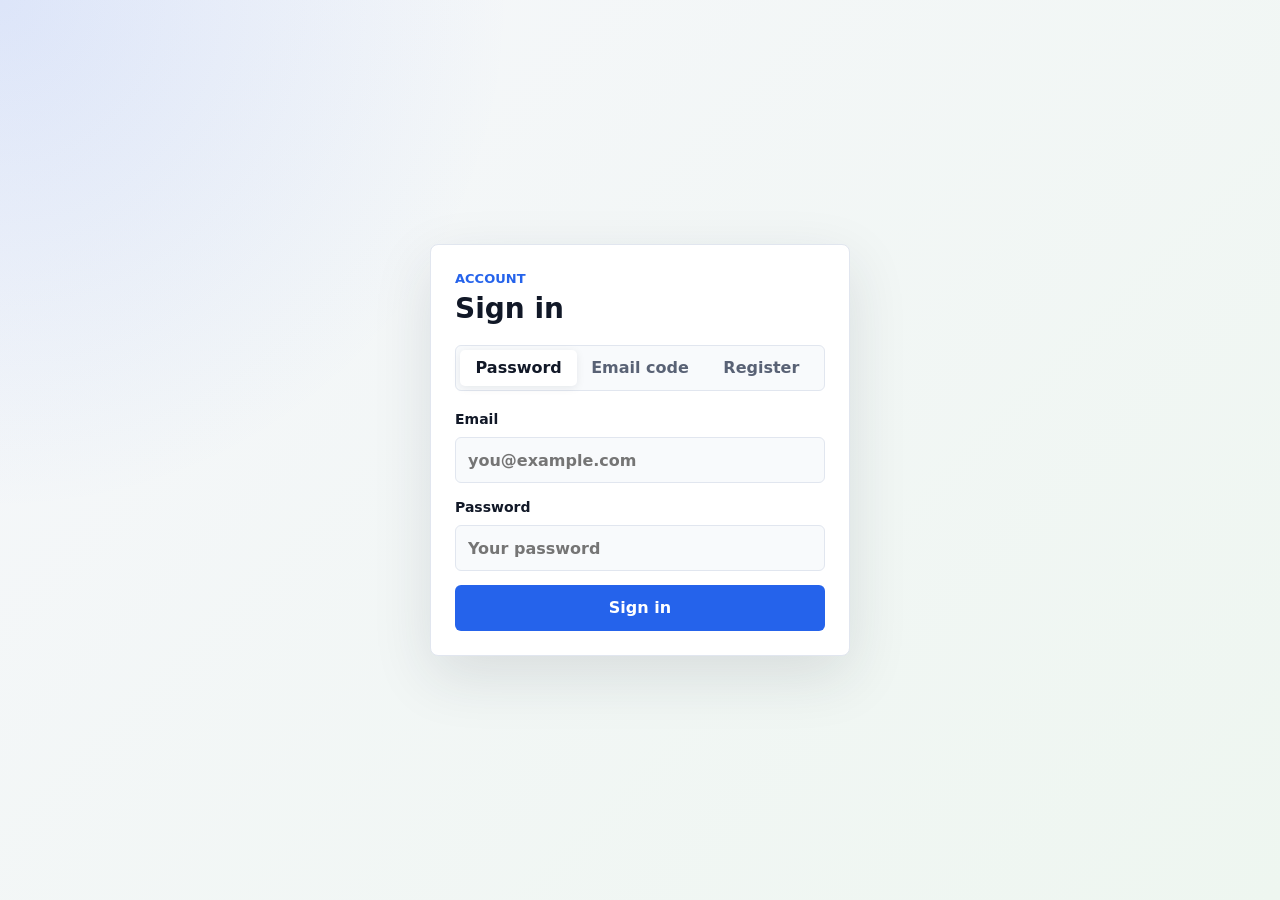
==== index.html @ bb2523ea "deploy: lyubomyr-rudko/kanban@57350efb9f335e6dc81f08ac4e85a6e71ff25c65" ====
<!doctype html>
<html lang="en">
  <head>
    <meta charset="UTF-8" />
    <link rel="icon" type="image/svg+xml" href="/favicon.svg" />
    <meta name="viewport" content="width=device-width, initial-scale=1.0" />
    <title>frontend</title>
    <script type="module" crossorigin src="/assets/index-DNeN0TJo.js"></script>
    <link rel="stylesheet" crossorigin href="/assets/index-B7rbkV99.css">
  </head>
  <body>
    <div id="root"></div>
  </body>
</html>
---- assets/index-B7rbkV99.css ----
:root{--bg:#f6f7fb;--panel:#fff;--item-bg:#fbfcff;--input-bg:#f8fafc;--text:#596275;--text-h:#111827;--muted:#8a94a7;--border:#e1e6ef;--border-strong:#bac4d4;--accent:#2563eb;--accent-text:#fff;--accent-bg:#2563eb1a;--accent-border:#2563eb47;--success:#16a34a;--danger:#dc2626;--danger-bg:#dc26261a;--shadow:0 20px 60px #1e293b1f;--button-shadow:0 2px 8px #0f172a14;--sans:Inter, ui-sans-serif, system-ui, -apple-system, BlinkMacSystemFont, "Segoe UI", sans-serif;color:var(--text);font:16px/1.5 var(--sans);font-synthesis:none;text-rendering:optimizelegibility;-webkit-font-smoothing:antialiased;-moz-osx-font-smoothing:grayscale;background:radial-gradient(circle at 0 0,#2563eb1f,#0000 32rem),linear-gradient(135deg,#f6f7fb 0%,#eef6f0 100%)}@media (prefers-color-scheme:dark){:root{--bg:#111827;--panel:#172033;--item-bg:#111827;--input-bg:#0f172a;--text:#c7d2e5;--text-h:#f8fafc;--muted:#8793a8;--border:#2a3549;--border-strong:#475569;--accent:#60a5fa;--accent-text:#07111f;--accent-bg:#60a5fa24;--accent-border:#60a5fa57;--success:#22c55e;--danger:#f87171;--danger-bg:#f871711f;--shadow:0 24px 70px #00000047;--button-shadow:0 2px 8px #0000002e;background:radial-gradient(circle at 0 0,#60a5fa29,#0000 30rem),linear-gradient(135deg,#111827 0%,#0f1a1c 100%)}}*{box-sizing:border-box}body{min-width:320px;min-height:100svh;margin:0}h1,p{margin:0}h1{color:var(--text-h);letter-spacing:0;font-size:clamp(38px,6vw,64px);line-height:1}.todo-shell{box-sizing:border-box;place-items:center;min-height:100svh;padding:48px 20px;display:grid}.login-layout{width:min(420px,100%)}.todo-layout{width:min(1080px,100%)}.auth-panel,.todo-panel{background:var(--panel);border:1px solid var(--border);box-shadow:var(--shadow);border-radius:8px}.auth-panel{padding:24px}.todo-panel{padding:28px}.todo-page-bar{border-bottom:1px solid var(--border);justify-content:space-between;align-items:center;gap:16px;margin-bottom:24px;padding-bottom:20px;display:flex}.todo-page-bar div{flex:1;gap:2px;min-width:0;display:grid}.todo-page-bar span{color:var(--muted);font-size:13px}.todo-page-bar strong{color:var(--text-h);overflow-wrap:anywhere}.todo-page-bar .auth-button{flex:none;width:auto;min-height:38px}.todo-header,.todo-form,.todo-toolbar,.todo-list li{align-items:center;display:flex}.todo-header{justify-content:space-between;gap:24px;margin-bottom:28px}.eyebrow{color:var(--accent);letter-spacing:0;text-transform:uppercase;margin-bottom:6px;font-size:13px;font-weight:700}.auth-panel h2{color:var(--text-h);letter-spacing:0;margin:0 0 20px;font-size:28px;line-height:1.1}.auth-mode-tabs{border:1px solid var(--border);background:var(--input-bg);border-radius:6px;grid-template-columns:repeat(3,1fr);gap:4px;margin-bottom:18px;padding:4px;display:grid}.auth-mode-tabs button{min-height:36px;color:var(--text);background:0 0;border-radius:5px;font-weight:700}.auth-mode-tabs button.active{background:var(--panel);color:var(--text-h);box-shadow:var(--button-shadow)}.signin-form{gap:14px;display:grid}.name-fields{grid-template-columns:1fr 1fr;gap:10px;display:grid}.signin-form label{color:var(--text-h);gap:7px;font-weight:700;display:grid}.signin-form label span{font-size:14px}.signin-form input{border:1px solid var(--border);background:var(--input-bg);width:100%;height:46px;color:var(--text-h);font:inherit;border-radius:6px;outline:none;padding:0 12px}.signin-form input:focus{border-color:var(--accent);box-shadow:0 0 0 3px var(--accent-bg)}.auth-button{background:var(--accent);min-height:46px;color:var(--accent-text);border-radius:6px;padding:0 18px;font-weight:700}.auth-button.secondary{background:var(--input-bg);width:100%;color:var(--text-h);border:1px solid var(--border)}.todo-page-bar .auth-button.secondary{width:auto;min-width:140px}.auth-error{color:var(--danger);font-size:14px}.todo-error{color:var(--danger);margin-bottom:14px;font-size:14px}.auth-notice{color:var(--success);font-size:14px}.email-code-flow{gap:18px;display:grid}.account-summary{border:1px solid var(--border);background:var(--item-bg);overflow-wrap:anywhere;border-radius:8px;gap:4px;margin-bottom:16px;padding:14px;display:grid}.account-summary span{color:var(--text-h);font-weight:700}.account-summary strong{color:var(--text);font-size:14px;font-weight:500}.todo-meter{aspect-ratio:1;background:var(--accent-bg);width:76px;color:var(--accent);border:1px solid var(--accent-border);border-radius:50%;flex:none;align-content:center;place-items:center;display:grid}.todo-meter strong{color:var(--text-h);font-size:26px;line-height:1}.todo-meter span{font-size:13px}.todo-form{gap:10px;margin-bottom:18px}.todo-form input,.edit-input{box-sizing:border-box;border:1px solid var(--border);background:var(--input-bg);width:100%;min-width:0;color:var(--text-h);font:inherit;border-radius:6px;outline:none}.todo-form input{height:48px;padding:0 14px}.todo-form input:focus,.edit-input:focus{border-color:var(--accent);box-shadow:0 0 0 3px var(--accent-bg)}button{font:inherit;cursor:pointer;border:0}button:disabled{cursor:not-allowed;opacity:.45}.todo-form button{background:var(--accent);height:48px;color:var(--accent-text);border-radius:6px;padding:0 22px;font-weight:700}.todo-toolbar{justify-content:space-between;gap:12px;margin-bottom:18px}.filters{border:1px solid var(--border);background:var(--input-bg);border-radius:6px;gap:4px;padding:4px;display:inline-flex}.filters button,.clear-button{min-height:34px;color:var(--text);text-transform:capitalize;background:0 0;border-radius:5px;padding:0 12px}.filters button.active{background:var(--panel);color:var(--text-h);box-shadow:var(--button-shadow)}.clear-button{color:var(--danger)}.todo-list{gap:10px;margin:0;padding:0;list-style:none;display:grid}.todo-list li{border:1px solid var(--border);background:var(--item-bg);border-radius:8px;gap:12px;min-height:58px;padding:8px 10px}.check-control{cursor:pointer;flex:none;place-items:center;width:28px;height:28px;display:grid}.check-control input{opacity:0;position:absolute}.check-control span{border:2px solid var(--border-strong);box-sizing:border-box;border-radius:5px;place-items:center;width:20px;height:20px;display:grid}.check-control input:checked+span{background:var(--success);border-color:var(--success)}.check-control input:checked+span:after{content:"";border-bottom:2px solid #fff;border-left:2px solid #fff;width:9px;height:5px;transform:rotate(-45deg)translate(1px,-1px)}.todo-title{min-width:0;color:var(--text-h);text-align:left;overflow-wrap:anywhere;background:0 0;flex:1;padding:7px 0}.completed .todo-title{color:var(--muted);text-decoration:line-through}.edit-input{flex:1;min-height:40px;padding:0 10px}.delete-button{width:34px;height:34px;color:var(--muted);background:0 0;border-radius:6px;flex:none}.delete-button:hover{background:var(--danger-bg);color:var(--danger)}.empty-state{color:var(--muted);text-align:center;margin-top:22px}@media (width<=620px){.todo-shell{align-items:start;padding:20px 12px}.auth-panel,.todo-panel{padding:18px}.todo-page-bar{flex-direction:column;align-items:stretch}.todo-page-bar .auth-button{width:100%}.todo-header,.todo-toolbar{flex-direction:column;align-items:stretch}.todo-meter{aspect-ratio:auto;border-radius:8px;width:100%;min-height:58px}.todo-form{flex-direction:column}.todo-form button,.filters,.clear-button{width:100%}.filters button{flex:1}.name-fields{grid-template-columns:1fr}}
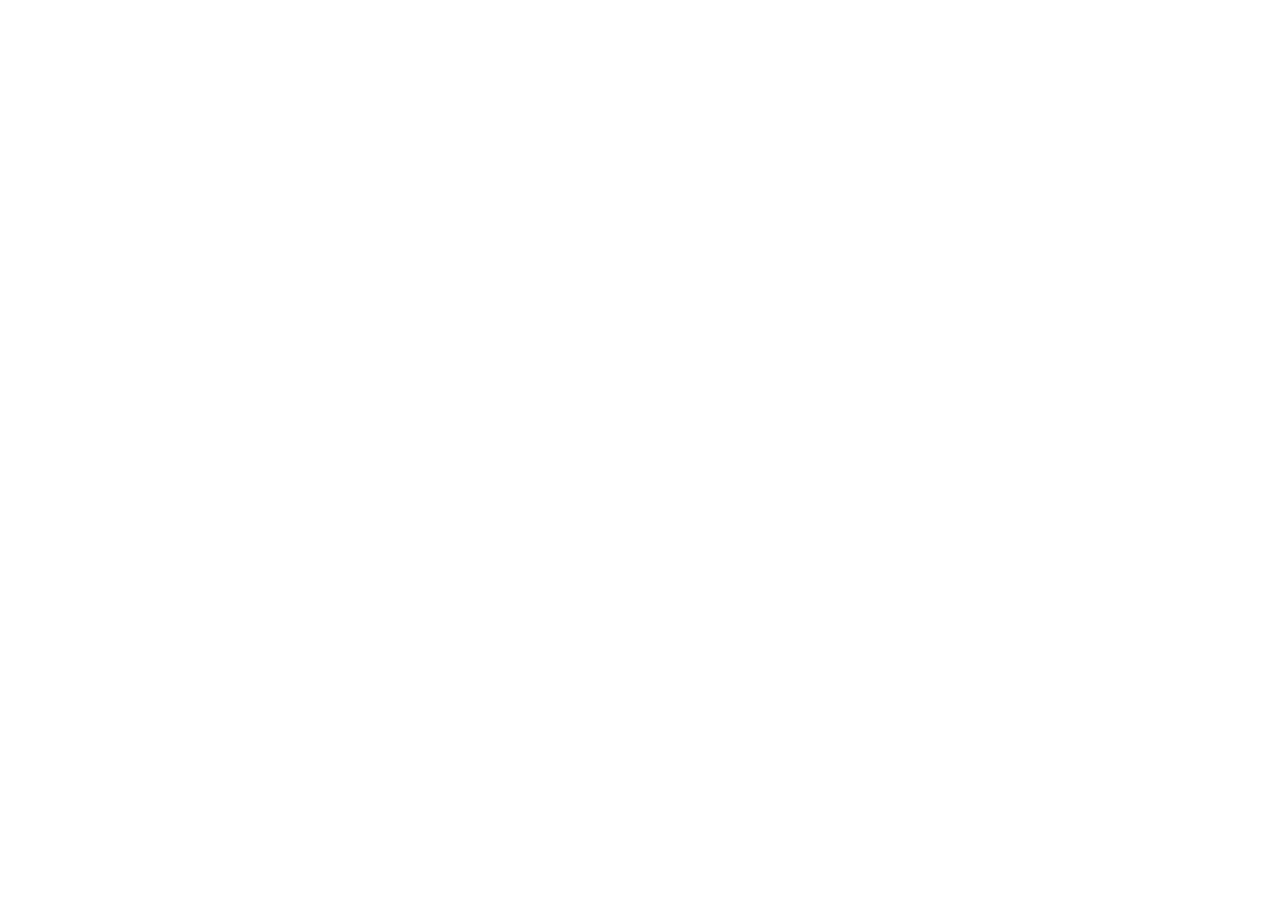
==== commit 3ecaf21d: "deploy: lyubomyr-rudko/kanban@9266cd8955c93057d5b99e114bda92f4a62d1402" ====
--- a/index.html
+++ b/index.html
@@ -2,11 +2,11 @@
 <html lang="en">
   <head>
     <meta charset="UTF-8" />
-    <link rel="icon" type="image/svg+xml" href="/favicon.svg" />
+    <link rel="icon" type="image/svg+xml" href="/kanban-qa/favicon.svg" />
     <meta name="viewport" content="width=device-width, initial-scale=1.0" />
     <title>frontend</title>
-    <script type="module" crossorigin src="/assets/index-DNeN0TJo.js"></script>
-    <link rel="stylesheet" crossorigin href="/assets/index-B7rbkV99.css">
+    <script type="module" crossorigin src="/kanban-qa/assets/index-DNeN0TJo.js"></script>
+    <link rel="stylesheet" crossorigin href="/kanban-qa/assets/index-B7rbkV99.css">
   </head>
   <body>
     <div id="root"></div>
